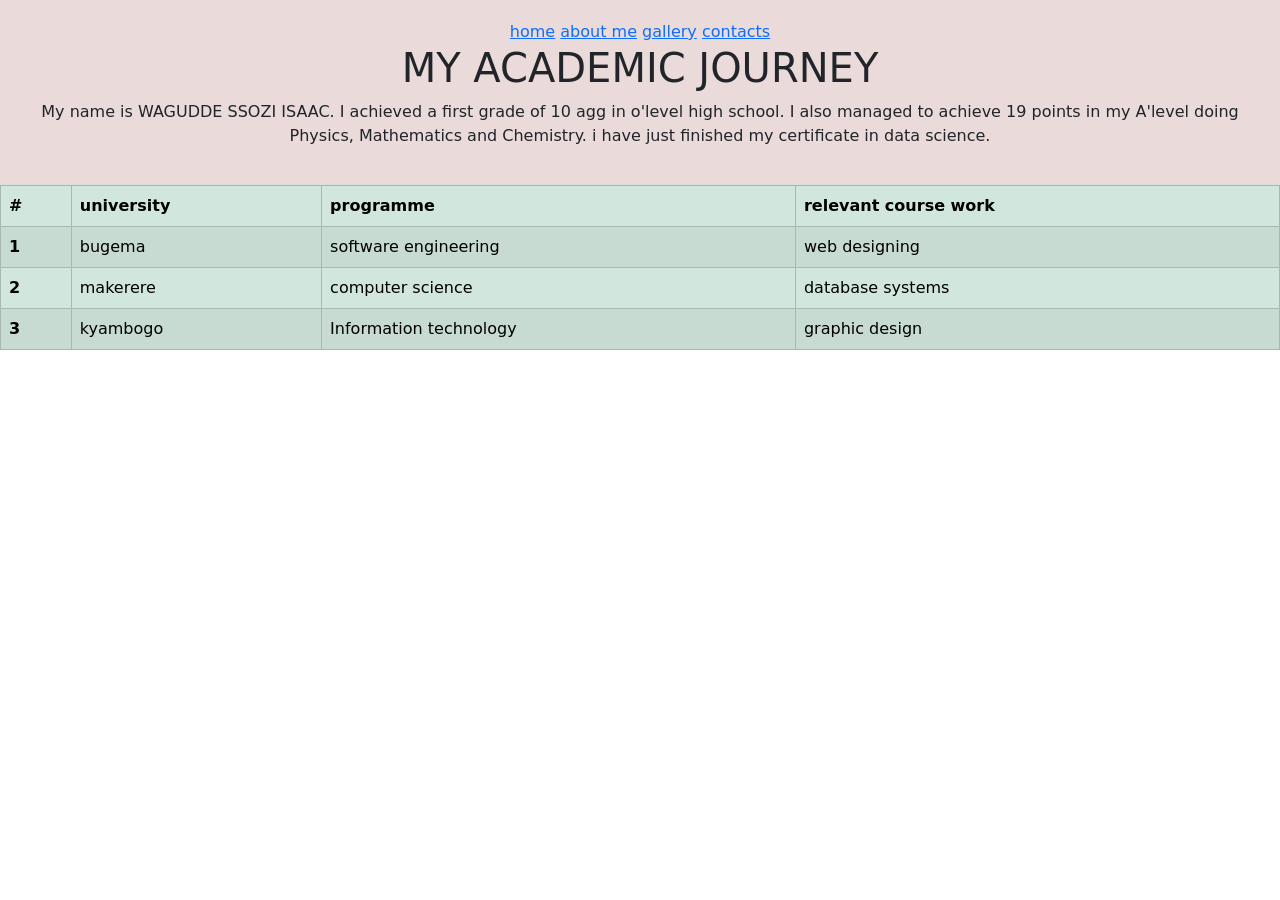
==== about.html @ cca64487 "i re-did the test" ====
<!doctype html>
<html lang="en">
  <head>
    <meta charset="utf-8">
    <meta name="viewport" content="width=device-width, initial-scale=1">
    <title>ABOUT ME</title>
    <link rel="stylesheet" href="style.css">
    <link href="https://cdn.jsdelivr.net/npm/bootstrap@5.3.8/dist/css/bootstrap.min.css" rel="stylesheet" integrity="sha384-sRIl4kxILFvY47J16cr9ZwB07vP4J8+LH7qKQnuqkuIAvNWLzeN8tE5YBujZqJLB" crossorigin="anonymous">
  </head>
  <body>
    <header>
         <nav>
            <a href="index.html">home</a>
            <a href="about.html">about me</a>
            <a href="gallery.html">gallery</a>
            <a href="contacts.html">contacts</a>
        </nav>
   <H1>  MY ACADEMIC JOURNEY</H1> <P>
    My name is WAGUDDE SSOZI ISAAC. I achieved a first grade of 10 agg in o'level high school.
    I also managed to achieve 19 points in my  A'level doing Physics, Mathematics and Chemistry.
    i have just finished my certificate in data science. 
   </P>
    </header>
    <main>
        <table class="table-success table-striped table-hover table-bordered bg-danger table">
  <thead>
    <tr>
      <th scope="col">#</th>
      <th scope="col">university</th>
      <th scope="col">programme</th>
      <th scope="col">relevant course work</th>
    </tr>
  </thead>
  <tbody>
    <tr>
      <th scope="row">1</th>
      <td>bugema</td>
      <td>software engineering</td>
      <td>web designing</td>
    </tr>
    <tr>
      <th scope="row">2</th>
      <td>makerere</td>
      <td>computer science</td>
      <td>database systems</td>
    </tr>
    <tr>
      <th scope="row">3</th>
      <td>kyambogo</td>
      <td>Information technology</td>
      <td>graphic design</td>
    </tr>
  </tbody>
</table>
    </main>
    <script src="https://cdn.jsdelivr.net/npm/bootstrap@5.3.8/dist/js/bootstrap.bundle.min.js" integrity="sha384-FKyoEForCGlyvwx9Hj09JcYn3nv7wiPVlz7YYwJrWVcXK/BmnVDxM+D2scQbITxI" crossorigin="anonymous"></script>
  </body>
</html>
---- style.css ----
body{
    background-color:gray;
    font-family: Arial, sans-serif;
    color: #333;
    margin: 50px;
 }
 header {
    background-color: #eadada;
    padding: 20px;
    text-align: center;
    border-bottom: 1px solid #ddd;
 }
 nav a:hover {
    margin: 0 15px;
    text-decoration: none;
    color: #333;
    font-weight: bold;
 }
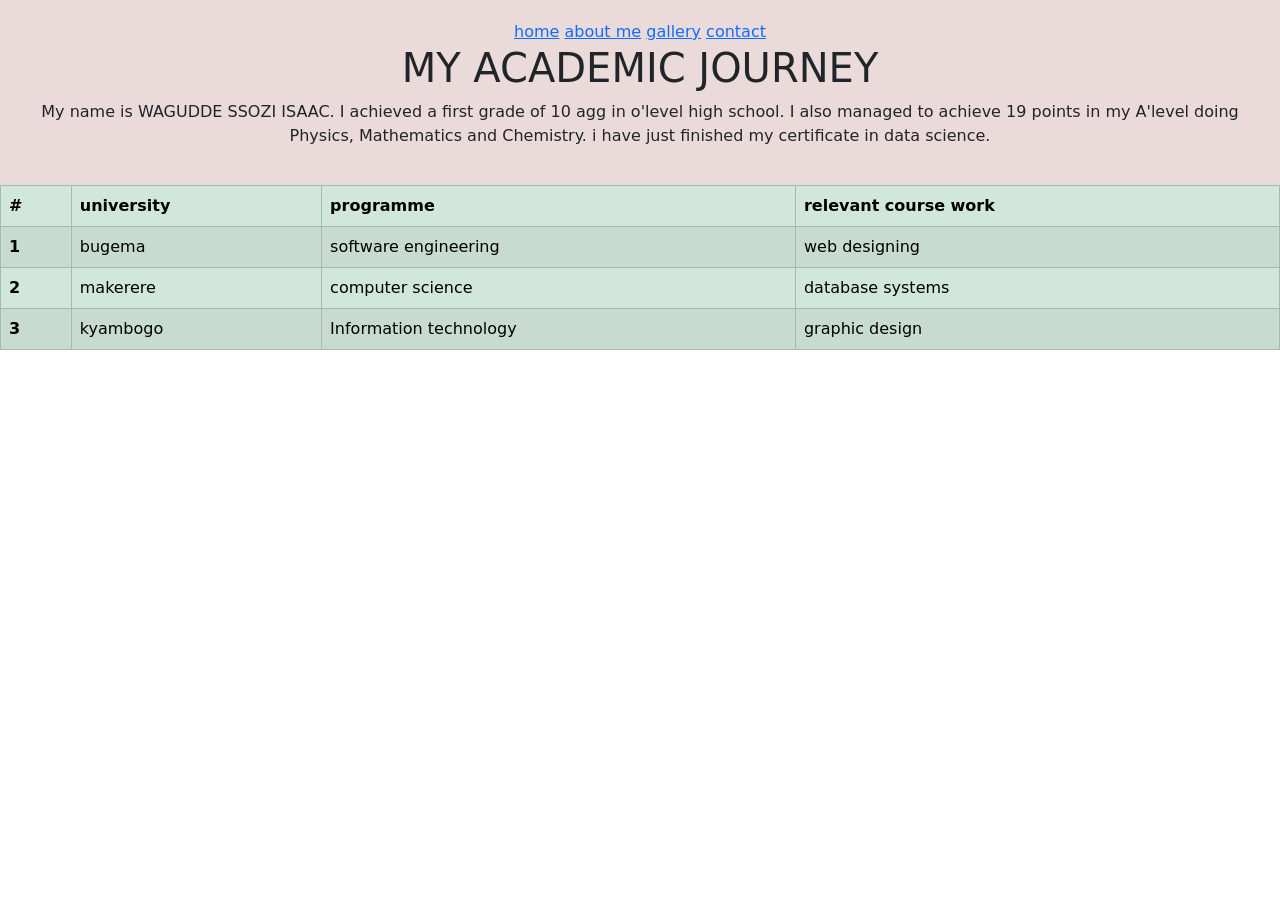
==== commit f633908d: "i modified" ====
--- a/about.html
+++ b/about.html
@@ -13,7 +13,7 @@
             <a href="index.html">home</a>
             <a href="about.html">about me</a>
             <a href="gallery.html">gallery</a>
-            <a href="contacts.html">contacts</a>
+            <a href="contact.html">contact</a>
         </nav>
    <H1>  MY ACADEMIC JOURNEY</H1> <P>
     My name is WAGUDDE SSOZI ISAAC. I achieved a first grade of 10 agg in o'level high school.
--- a/style.css
+++ b/style.css
@@ -11,7 +11,7 @@
     border-bottom: 1px solid #ddd;
  }
  nav a:hover {
-    margin: 0 15px;
+    margin: 15px;
     text-decoration: none;
     color: #333;
     font-weight: bold;
